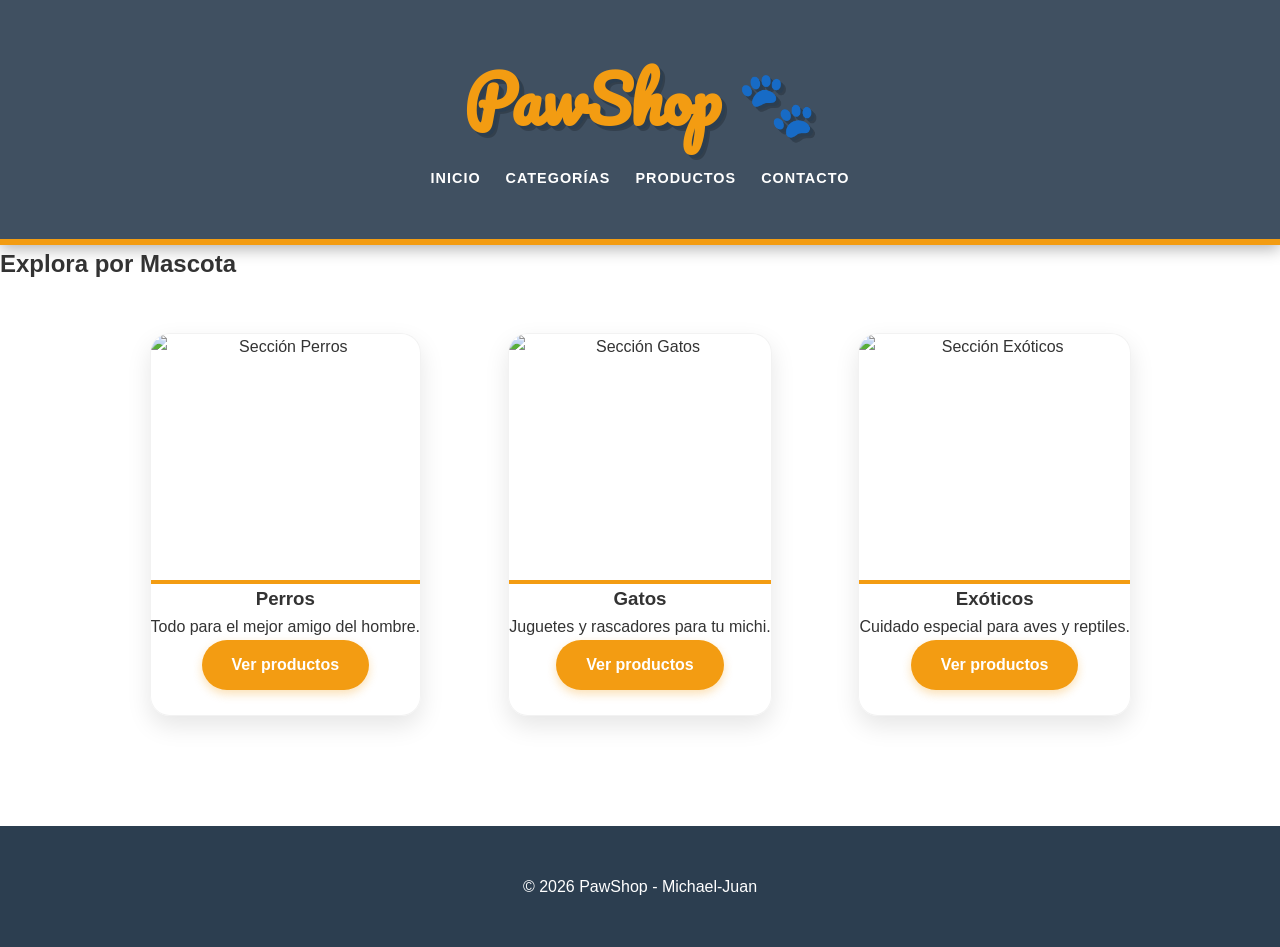
==== index.html @ e5266243 "Tarea Final" ====
<!DOCTYPE html>
<html lang="es">
<head>
    <meta charset="UTF-8">
    <meta name="viewport" content="width=device-width, initial-scale=1.0">
    <title>PawShop | Categorías</title>
    <link rel="stylesheet" href="assets/css/styles.css">
</head>
<body>
    <header>
        <h1>PawShop 🐾</h1>
        <nav>
            <ul>
                <li><a href="index.html">Inicio</a></li>
                <li><a href="categorias.html">Categorías</a></li>
                <li><a href="productos.html">Productos</a></li>
                <li><a href="contacto.html">Contacto</a></li>
            </ul>
        </nav>
    </header>

    <main>
        <section>
            <h2>Explora por Mascota</h2>
            <div class="grid-categorias">
                <article class="card-categoria">
                    <img src="assets/img/perros.jpg" alt="Sección Perros">
                    <h3>Perros</h3>
                    <p>Todo para el mejor amigo del hombre.</p>
                    <a href="productos.html#perros" class="btn">Ver productos</a>
                </article>

                <article class="card-categoria">
                    <img src="assets/img/gatos.webp" alt="Sección Gatos">
                    <h3>Gatos</h3>
                    <p>Juguetes y rascadores para tu michi.</p>
                    <a href="productos.html#gatos" class="btn">Ver productos</a>
                </article>

                <article class="card-categoria">
                    <img src="assets/img/R.jpeg" alt="Sección Exóticos">
                    <h3>Exóticos</h3>
                    <p>Cuidado especial para aves y reptiles.</p>
                    <a href="productos.html#exoticos" class="btn">Ver productos</a>
                </article>
            </div>
        </section>
    </main>

    <footer>
        <p>&copy; 2026 PawShop - Michael-Juan</p>
    </footer>
</body>
</html>
---- assets/css/styles.css ----
@import url('https://fonts.googleapis.com/css2?family=Pacifico&family=Segoe+UI:wght@400;700&display=swap');

:root {
    --primario: #f39c12;
    --secundario: #2c3e50;
    --acento: #27ae60;
    --fondo: #f4f7f6;
    --blanco: #ffffff;
}

* {
    margin: 0;
    padding: 0;
    box-sizing: border-box;
    font-family: 'Segoe UI', Tahoma, Geneva, Verdana, sans-serif;
}

body {
    
    background-image: 
        linear-gradient(rgba(255, 255, 255, 0.3), rgba(255, 255, 255, 0.3)), 
        url('../img/fondito.png');
    background-size: cover;
    background-position: center;
    background-attachment: fixed;
    background-repeat: no-repeat;
    color: #333;
    line-height: 1.6;
}

header {
    background-color: rgba(44, 62, 80, 0.9);
    color: var(--blanco);
    padding: 3rem 1rem;
    text-align: center;
    border-bottom: 6px solid var(--primario);
    box-shadow: 0 4px 15px rgba(0,0,0,0.3);
}

header h1 {
    font-family: 'Pacifico', cursive;
    font-size: 4rem;
    color: var(--primario);
    text-shadow: 3px 3px 0px #2c3e50, 5px 5px 0px rgba(0,0,0,0.2);
    margin-bottom: 10px;
    transition: transform 0.3s ease;
}

header h1:hover {
    transform: scale(1.05) rotate(-2deg);
}

nav ul {
    display: flex;
    justify-content: center;
    list-style: none;
    gap: 25px;
    flex-wrap: wrap;
    margin-top: 15px;
}

nav a {
    color: var(--blanco);
    text-decoration: none;
    font-weight: bold;
    text-transform: uppercase;
    font-size: 0.9rem;
    letter-spacing: 1px;
    transition: color 0.3s;
}

nav a:hover {
    color: var(--primario);
}

.grid-contenedor, .grid-productos, .grid-categorias {
    display: grid;
    grid-template-columns: repeat(auto-fit, minmax(300px, 1fr));
    gap: 40px;
    padding: 50px 10%;
}

.card, .producto, .card-categoria {
    background: rgba(255, 255, 255, 0.95);
    border-radius: 20px;
    text-align: center;
    box-shadow: 0 10px 25px rgba(0,0,0,0.1);
    transition: transform 0.3s ease, box-shadow 0.3s ease;
    overflow: hidden;
    max-width: 400px;
    margin: 0 auto;
    padding-bottom: 25px;
    border: 1px solid rgba(0,0,0,0.05);
}

.card:hover, .producto:hover, .card-categoria:hover {
    transform: translateY(-12px);
    box-shadow: 0 15px 35px rgba(0,0,0,0.2);
}

.card img, .producto img, .card-categoria img {
    width: 100%;
    height: 250px;
    object-fit: cover;
    display: block;
    border-bottom: 4px solid var(--primario);
}

form {
    max-width: 550px;
    margin: 50px auto;
    background: rgba(255, 255, 255, 0.95);
    padding: 40px;
    border-radius: 20px;
    box-shadow: 0 15px 40px rgba(0,0,0,0.1);
    display: flex;
    flex-direction: column;
}

form label {
    font-weight: bold;
    margin-bottom: 8px;
    text-align: left;
    color: var(--secundario);
}

form input, form textarea {
    width: 100%;
    padding: 14px;
    margin-bottom: 25px;
    border: 2px solid #eee;
    border-radius: 10px;
    font-size: 1rem;
    transition: border-color 0.3s;
}

form input:focus {
    border-color: var(--primario);
    outline: none;
}

.btn {
    display: inline-block;
    background-color: var(--primario);
    color: var(--blanco);
    padding: 12px 30px;
    border-radius: 50px;
    text-decoration: none;
    font-weight: bold;
    border: none;
    cursor: pointer;
    box-shadow: 0 4px 10px rgba(243, 156, 18, 0.3);
    transition: all 0.3s ease;
}

.btn:hover {
    background-color: #e67e22;
    transform: scale(1.05);
}

footer {
    background-color: var(--secundario);
    color: var(--blanco);
    text-align: center;
    padding: 3rem;
    margin-top: 60px;
}

@media (max-width: 768px) {
    header h1 { font-size: 2.8rem; }
    .grid-contenedor, .grid-categorias {
        padding: 20px 5%;
    }
}
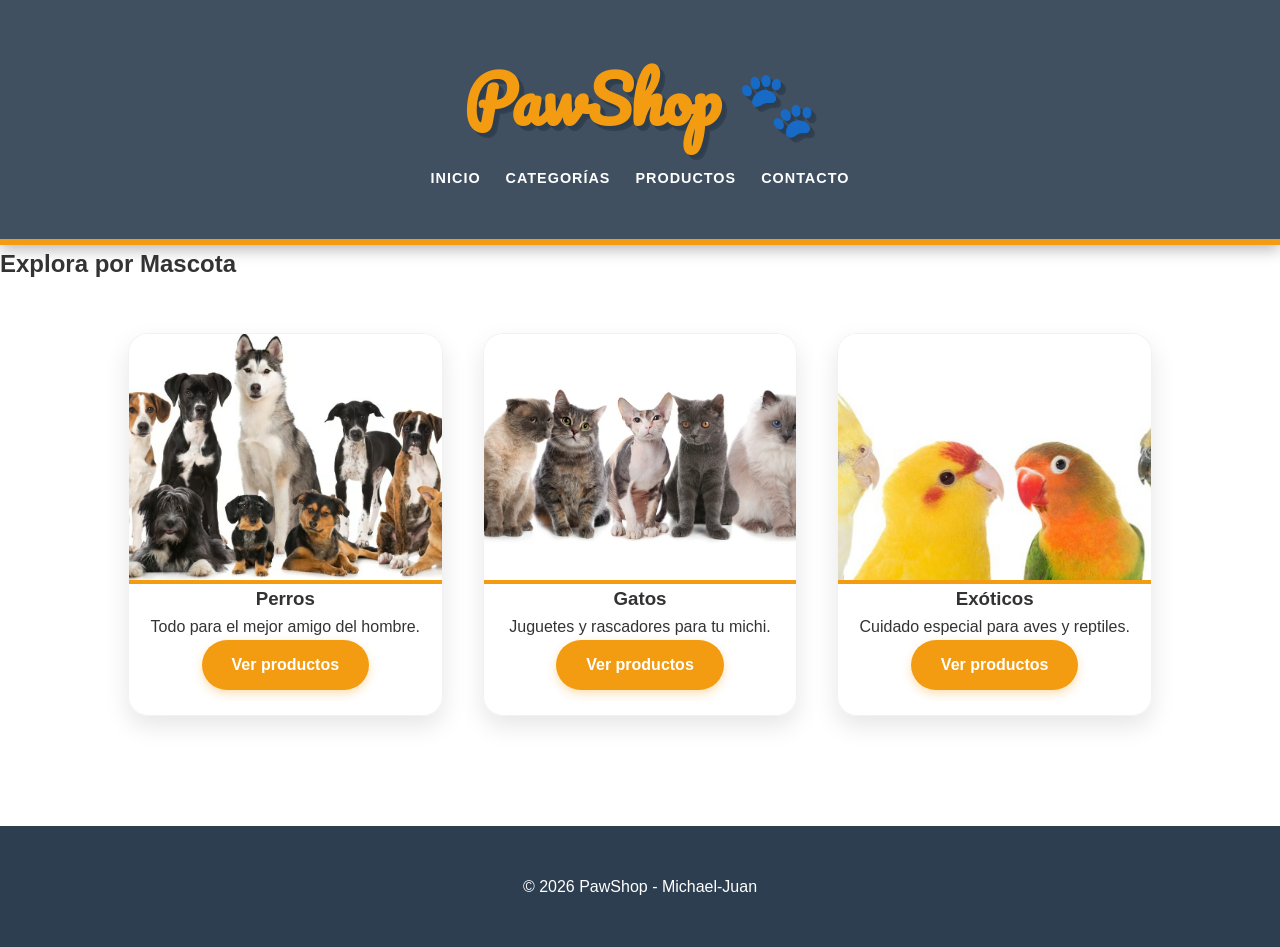
==== commit 42a7e5af: "tarea final" ====
--- a/index.html
+++ b/index.html
@@ -24,21 +24,21 @@
             <h2>Explora por Mascota</h2>
             <div class="grid-categorias">
                 <article class="card-categoria">
-                    <img src="assets/img/perros.jpg" alt="Sección Perros">
+                    <img src="assets/img/banners/perros.jpg" alt="Sección Perros">
                     <h3>Perros</h3>
                     <p>Todo para el mejor amigo del hombre.</p>
                     <a href="productos.html#perros" class="btn">Ver productos</a>
                 </article>
 
                 <article class="card-categoria">
-                    <img src="assets/img/gatos.webp" alt="Sección Gatos">
+                    <img src="assets/img/banners/gatos.webp" alt="Sección Gatos">
                     <h3>Gatos</h3>
                     <p>Juguetes y rascadores para tu michi.</p>
                     <a href="productos.html#gatos" class="btn">Ver productos</a>
                 </article>
 
                 <article class="card-categoria">
-                    <img src="assets/img/R.jpeg" alt="Sección Exóticos">
+                    <img src="assets/img/banners/R.jpeg" alt="Sección Exóticos">
                     <h3>Exóticos</h3>
                     <p>Cuidado especial para aves y reptiles.</p>
                     <a href="productos.html#exoticos" class="btn">Ver productos</a>
--- a/assets/css/styles.css
+++ b/assets/css/styles.css
@@ -16,10 +16,9 @@
 }
 
 body {
-    
     background-image: 
         linear-gradient(rgba(255, 255, 255, 0.3), rgba(255, 255, 255, 0.3)), 
-        url('../img/fondito.png');
+        url('../img/banners/fondito.png');
     background-size: cover;
     background-position: center;
     background-attachment: fixed;
@@ -139,6 +138,20 @@
     outline: none;
 }
 
+.no-valid {
+    border-color: #ff6b6b !important;
+    background-color: #ffe0e0 !important;
+}
+
+#mensajes-error {
+    background: #f8d7da;
+    color: #721c24;
+    padding: 10px;
+    border-radius: 5px;
+    margin-bottom: 15px;
+    display: none;
+}
+
 .btn {
     display: inline-block;
     background-color: var(--primario);
